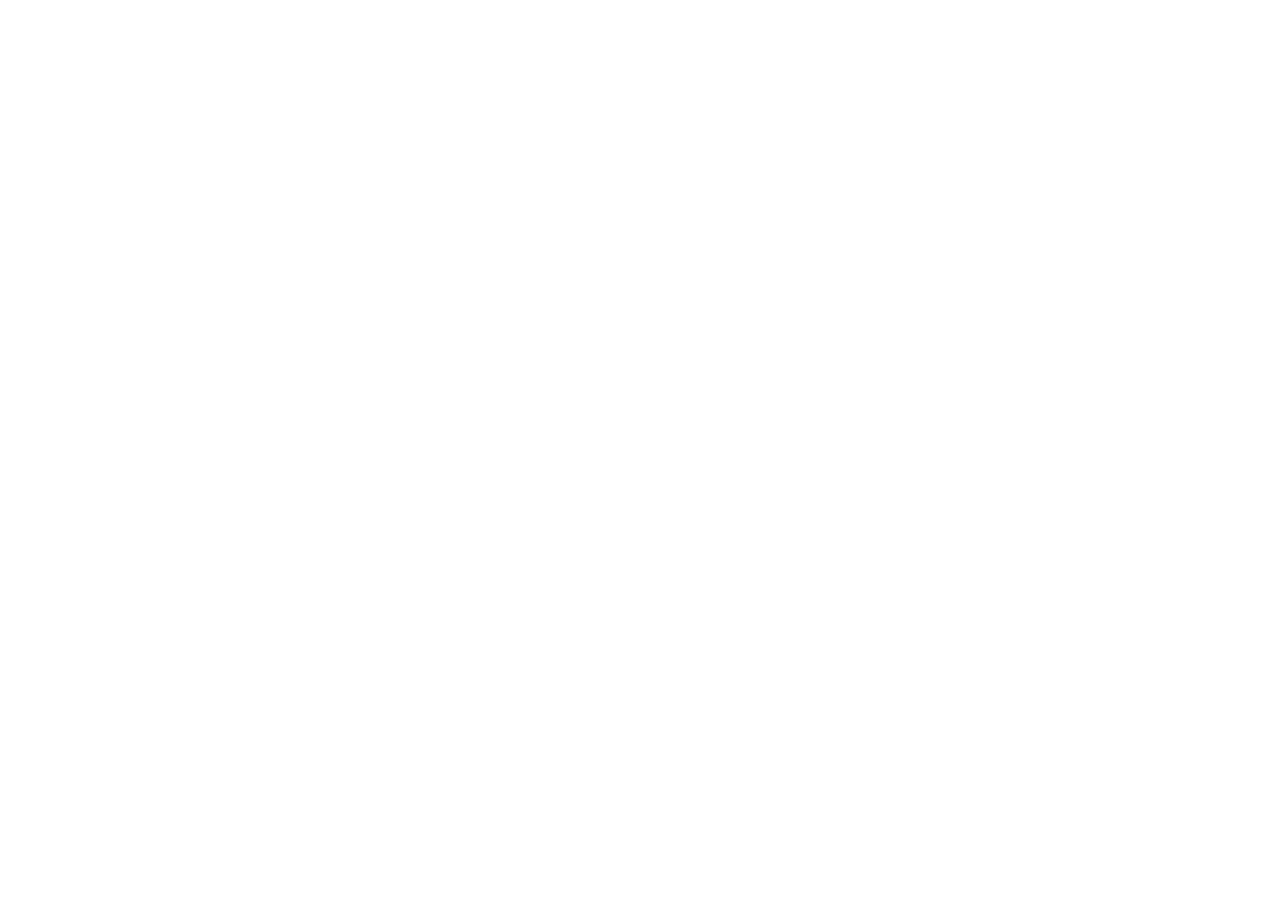
==== index.html @ 966f457b "init" ====
<!DOCTYPE html>
<html lang="en">
<head>
    <meta charset="UTF-8">
    <meta name="viewport" content="width=device-width, initial-scale=1.0">
    <title>About Me - Around the World</title>
    <link rel="stylesheet" href="https://unpkg.com/leaflet/dist/leaflet.css" />
    <link rel="stylesheet" href="style.css" />
</head>
<body>
    
</body>
</html>
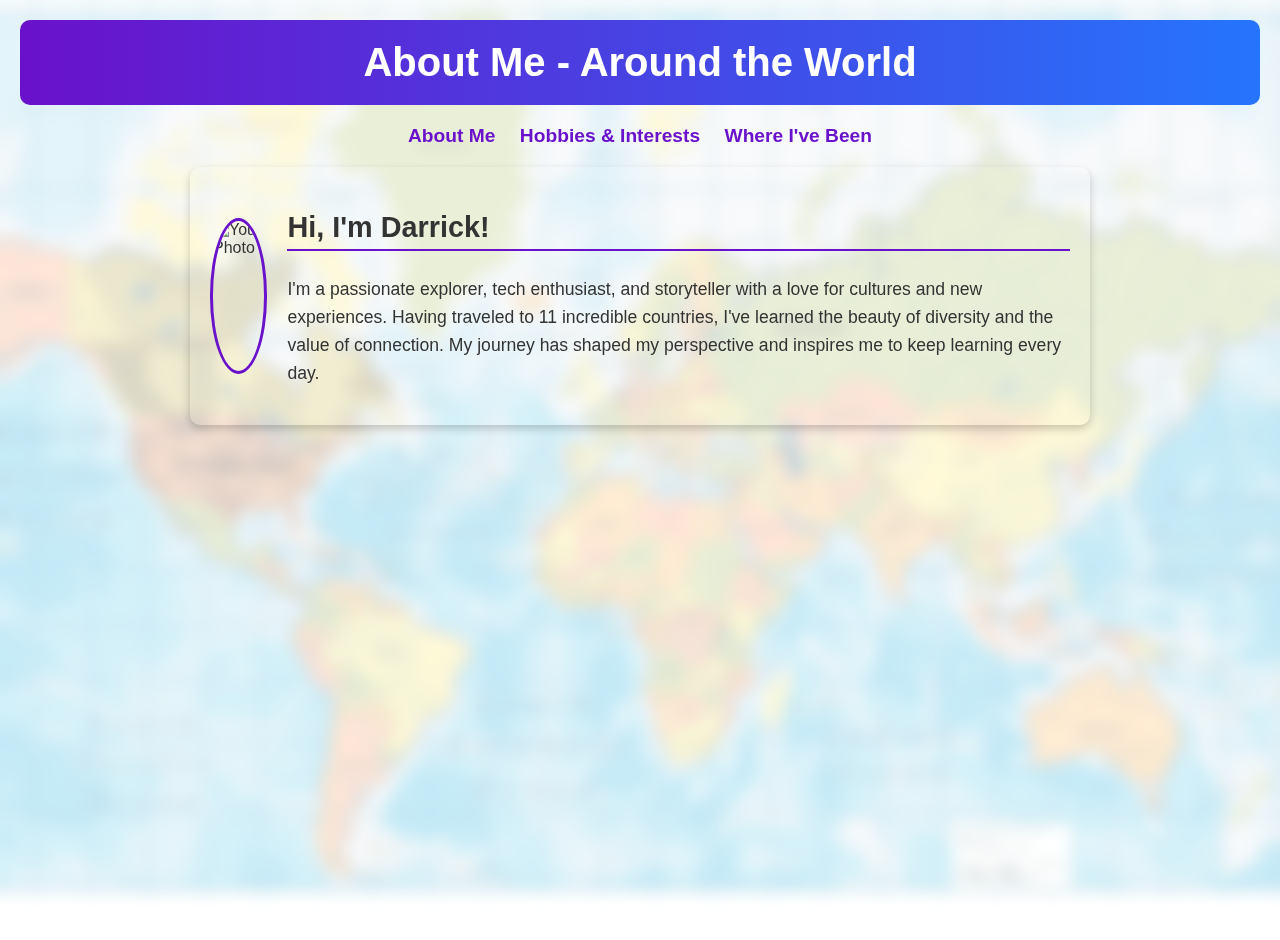
==== commit d5e0ad83: "Initial setup" ====
--- a/index.html
+++ b/index.html
@@ -4,10 +4,29 @@
     <meta charset="UTF-8">
     <meta name="viewport" content="width=device-width, initial-scale=1.0">
     <title>About Me - Around the World</title>
-    <link rel="stylesheet" href="https://unpkg.com/leaflet/dist/leaflet.css" />
     <link rel="stylesheet" href="style.css" />
 </head>
 <body>
-    
+    <div class="blur-background">
+        <header>
+            <h1>About Me - Around the World</h1>
+        </header>
+        <nav>
+            <a href="index.html">About Me</a>
+            <a href="hobbies.html">Hobbies & Interests</a>
+            <a href="travel.html">Where I've Been</a>
+        </nav>
+        <div class="container">
+            <section class="bio">
+                <img src="./images/profile.png" alt="Your Photo">
+                <div>
+                    <h2>Hi, I'm Darrick!</h2>
+                    <p>
+                        I'm a passionate explorer, tech enthusiast, and storyteller with a love for cultures and new experiences. Having traveled to 11 incredible countries, I've learned the beauty of diversity and the value of connection. My journey has shaped my perspective and inspires me to keep learning every day.
+                    </p>
+                </div>
+            </section>
+        </div>
+    </div>
 </body>
 </html>--- a/style.css
+++ b/style.css
@@ -0,0 +1,95 @@
+body {
+    font-family: Arial, sans-serif;
+    margin: 0;
+    padding: 0;
+    background: url('./images/world-map.jpg') no-repeat center center fixed;
+    background-size: cover;
+    color: #333;
+}
+.blur-background {
+    backdrop-filter: blur(8px);
+    background-color: rgba(255, 255, 255, 0.7);
+    min-height: 100vh;
+    padding: 20px;
+}
+header {
+    background: linear-gradient(to right, #6a11cb, #2575fc);
+    color: white;
+    text-align: center;
+    padding: 20px 0;
+    border-radius: 10px;
+}
+header h1 {
+    margin: 0;
+    font-size: 2.5rem;
+}
+nav {
+    text-align: center;
+    margin: 20px 0;
+}
+nav a {
+    margin: 0 10px;
+    text-decoration: none;
+    color: #6a11cb;
+    font-size: 1.2rem;
+    font-weight: bold;
+}
+nav a:hover {
+    text-decoration: underline;
+}
+.container {
+    max-width: 900px;
+    margin: 20px auto;
+    border-radius: 10px;
+    box-shadow: 0 4px 8px rgba(0, 0, 0, 0.2);
+    overflow: hidden;
+}
+section {
+    padding: 20px;
+}
+section h2 {
+    font-size: 1.8rem;
+    border-bottom: 2px solid #6a11cb;
+    padding-bottom: 5px;
+}
+.bio {
+    display: flex;
+    gap: 20px;
+    align-items: center;
+}
+.bio img {
+    width: 150px;
+    height: 150px;
+    border-radius: 50%;
+    object-fit: cover;
+    border: 3px solid #6a11cb;
+}
+.bio p {
+    font-size: 1.1rem;
+    line-height: 1.6;
+}
+footer {
+    text-align: center;
+    padding: 5px 0;
+    background-color: rgba(0, 0, 0, 0.7);
+    color: white;
+    font-size: 0.9rem;
+    border-radius: 0 0 10px 10px;
+}
+ul {
+    list-style: none;
+    padding: 0;
+}
+ul li {
+    margin: 5px 0;
+    padding-left: 20px;
+    position: relative;
+}
+ul li:before {
+    content: '\2022';
+    color: #6a11cb;
+    font-size: 1.5rem;
+    position: absolute;
+    left: 0;
+    top: 0;
+}